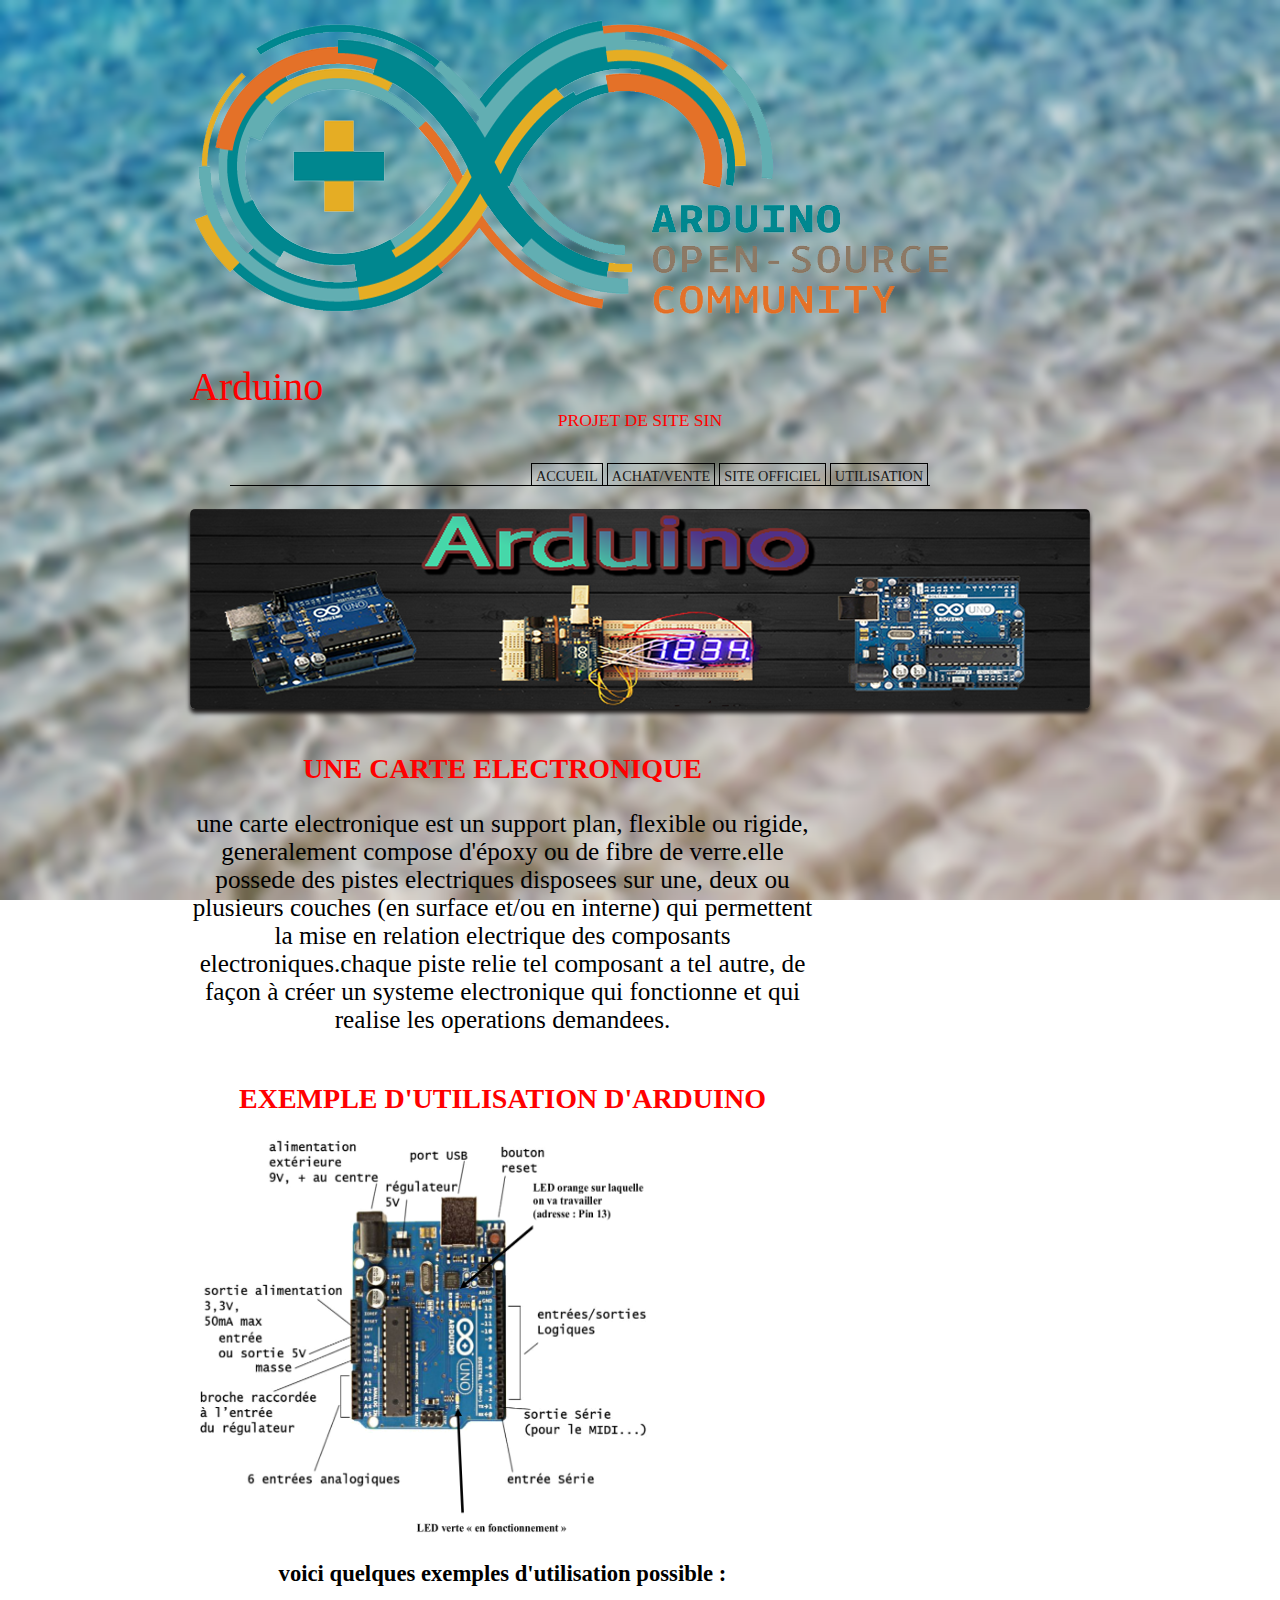
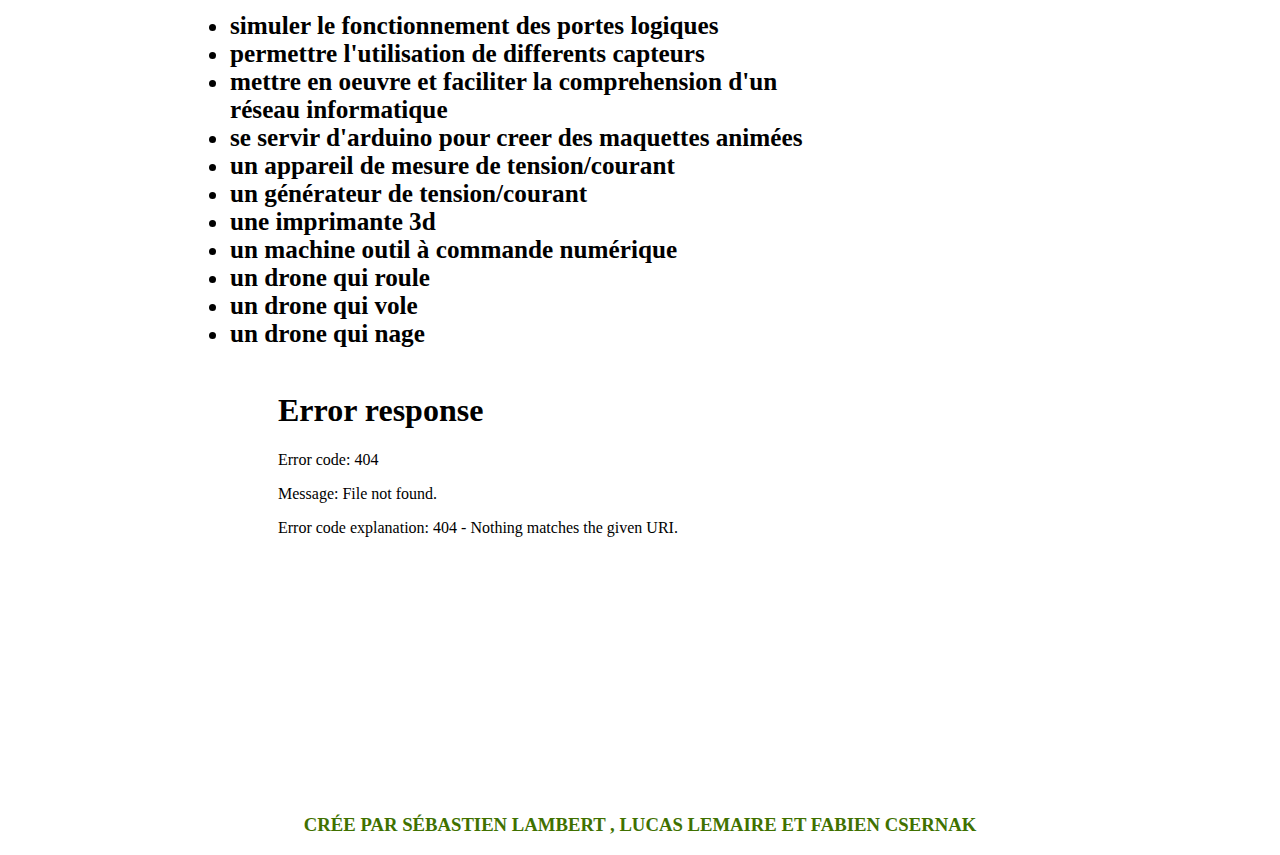
==== new 1.html @ 0b936878 "Premier Commit" ====
<!DOCTYPE html>
<html>
    <head>
        <meta charset="utf-8" />
        <link rel="stylesheet" href="css2.css" />
        <title>Projet de SIN</title>
		<style type="text/css">
</style>

    </head>

    <body>

	<div class="bg-img"></div>
        <div id="bloc_page">
            <header>
                <div id="titre_principal">
                    <img src="arduino.png" alt="Logo de arduino" id="logo" />
                    <h1>Arduino</h1>
                    <h2>Projet de Site SIN</h2>
                </div>
                
                <nav>
                    <ul>
					<div id="menu">
					<ul id="onglets">
						<li><a href="new 1.html"> utilisation</a></li>
						<li><a href="https://www.arduino.cc/">Site officiel</a></li>
						<li><a href="http://fr.rs-online.com/web/b/arduino/?cm_mmc=FR-PPC-_-google-_-2_FR_FR_Suppliers_A-K_BMM-_-Arduino&mkwid=scWkmtXaj_dc|pcrid|85129379675|pkw|%2Barduino.|pmt|b|prd|&gclid=COeOze3ZsMkCFQsEwwod5dsIZQ">Achat/Vente</a></li>
                        <li><a href="test 2.html">Accueil</a></li>
					</ul>			
                </nav>
            </header>
            
			 <div id="banniere_image"> 
			 </div>
			 
            <section>
                <article>
					<h1><b>UNE CARTE ELECTRONIQUE<b/><h1>
					<p>Une carte electronique est un support plan, flexible ou rigide, generalement compose d'époxy ou de fibre de verre.Elle possede des pistes electriques disposees sur une, deux ou plusieurs couches 
(en surface et/ou en interne) qui permettent la mise en relation electrique des composants electroniques.Chaque piste relie tel composant a tel autre, de  façon à créer un systeme electronique qui fonctionne et 
qui realise les operations demandees.
					<p/>
				<article/>
				<aside>
				
				<h2><b>EXEMPLE D'UTILISATION D'ARDUINO<b/></h2>
				<img src="schema.png" width="500" height="400" alt="Mon Image" align="center">
				<p>Voici quelques exemples d'utilisation possible :<br/>
				<ul>
			<li>Simuler le fonctionnement des portes logiques<br/></li>
			<li>Permettre l'utilisation de differents capteurs<br/></li>
			<li>Mettre en oeuvre et faciliter la comprehension d'un réseau informatique<br/></li>
			<li>Se servir d'Arduino pour creer des maquettes animées<br/></li>
			<li>Un appareil de mesure de tension/courant<br/></li>
<li>Un générateur de tension/courant<br/></li>

<li>Une imprimante 3D<br/></li>

<li>Un machine outil à commande numérique<br/></li>

<li>Un drone qui roule<br/></li>

<li>Un drone qui vole<br/></li>

<li>Un drone qui nage<br/></li>
<ul/>
			</p>
			<EMBED SRC="arduino bapt.mp4" width="640" height="375" ></EMBED> 
			    <aside/>
            </section>
			<h3> Crée par Sébastien Lambert , Lucas Lemaire et  Fabien Csernak</h3>
			
    </body>
</html>
---- css2.css ----
font-family: 'Dayrom';
    src: url('polices/dayrom.eot');
    src: url('polices/dayrom.eot?#iefix') format('embedded-opentype'),
         url('polices/dayrom.woff') format('woff'),
         url('polices/dayrom.ttf') format('truetype'),
         url('polices/dayrom.svg#Dayrom') format('svg');
    font-weight: normal;
    font-style: normal;
}
/* Eléments principaux de la page */
body
{
    background: url('parquet.png');
    font-family: 'Trebuchet MS', Arial, sans-serif;
    color: #181818;
}
#bloc_page
{
    width: 900px;
    margin: auto;
}

section h1, footer h1, nav a
{
    font-family: Dayrom, serif;
    font-weight: normal;
    text-transform: uppercase;
}
/* Header */

#titre_principal
{
    display: inline-block;
}

header h1
{
    font-family: 'BallparkWeiner', serif;
    font-size: 2.5em;
    font-weight: normal;
	color:red;
	
}

#logo, header h1
{
    display: inline-block;
    margin-bottom: 0px;
}

header h2
{
    font-family: Dayrom, serif;
    font-size: 1.1em;
    margin-top: 0px;
    font-weight: normal;
}
	
/* Navigation */

nav
{
    display: inline-block;
    width: 740px;
    text-align: right;
}

nav ul
{
    list-style-type: none;
}

nav li
{
    display: inline-block;
    margin-right: 15px;
}

nav a
{
    font-size: 1.3em;
    color: #181818;
    padding-bottom: 3px;
    text-decoration: none;
}

nav a:hover
{
    color: #760001;
    border-bottom: 3px solid #760001;

}
#onglets
{
    font : bold 11px Batang, arial, serif;
    list-style-type : none;
    padding-bottom : 24px;
    border-bottom : 1px solid #000000;
    margin-left : 0;
}
#onglets li
{
    float : right;
    height : 21px; 
    background-color: #999999999;
    margin : 2px 2px 0 2px !important;
    margin : 1px 2px 0 2px; 
    border : 1px solid #000000
}
#onglets li.active
{
    border-bottom: 1px solid #000000;
    background-color: #005410000;
}
#onglets a
{
    display : block;
    color : #05489894994;
    text-decoration : none;
    padding : 4px;
}
#onglets a:hover
{
    background : #000095959;
}

/* Bannière */

#banniere_image
{
    margin-top: 3px;
    height: 200px;
    border-radius: 5px;
    background: url('ps 3 ard.png') no-repeat;
    position: relative;
    box-shadow: 0px 4px 4px #1c1a19;
    margin-bottom: 25px;
}


/* Corps */

article
{
    display: inline-block;
    vertical-align: top;
    text-align: justify;
}

article
{
    width: 625px;
    margin-right: 15px;
}

.ico_categorie
{
    vertical-align: middle;
    margin-right: 8px;
}

article p
{
    color: black;
    font-size: 0.9em;
	text-align:center;
	text-transform : lowercase;
}
h1 {
    font-size: 28px;
	text-align:center;
	color:red;
}
h2
{
    font-size: 28px;
	text-align:center;
	color:red;
	text-transform : uppercase;
}
body {
background-image: url(sans1.png); 
background-position: center center;
background-repeat: no-repeat; 
background-attachment: fixed; 
background-size: cover; 
-moz-background-size: 100% 100%;     /* Gecko 1.9.2 (Firefox 3.6) */
-o-background-size: 100% 100%;        /* Opera 9.5 */
-webkit-background-size: 100% 100%;   /* Safari 3.0 */
background-size: 100% 100%;           /* Gecko 2.0 (Firefox 4.0) > CSS3 */ 
}

.separation{
	clear: both;
	position: center;
	margin-top :1px;
	margin-left: 250px;
	height: 50px;
	width : 1px;
	background: green;
	}
	
	h3{
	color:#407100;
	text-align:center;
	text-transform : uppercase;
}

aside
{
    color: black;
    font-size: 0.9em;
	text-align:left;
	text-transform : lowercase;
}
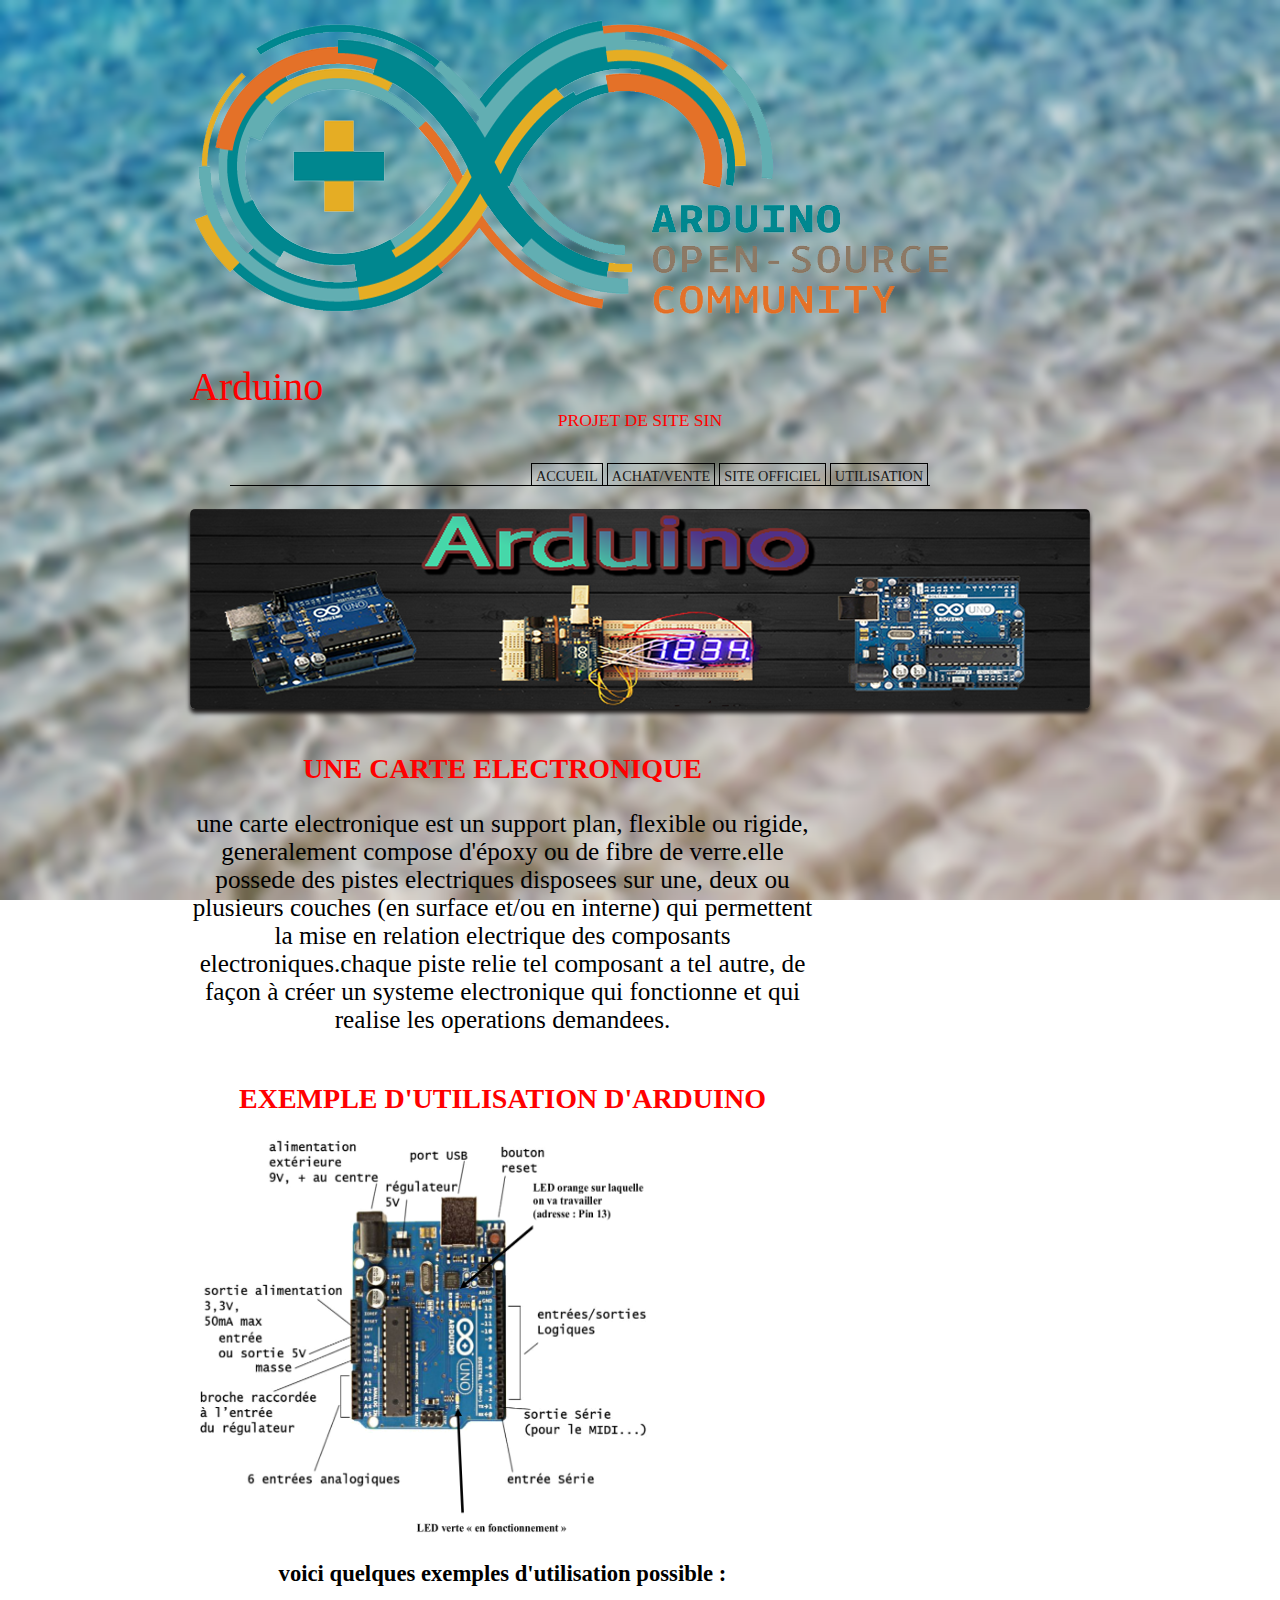
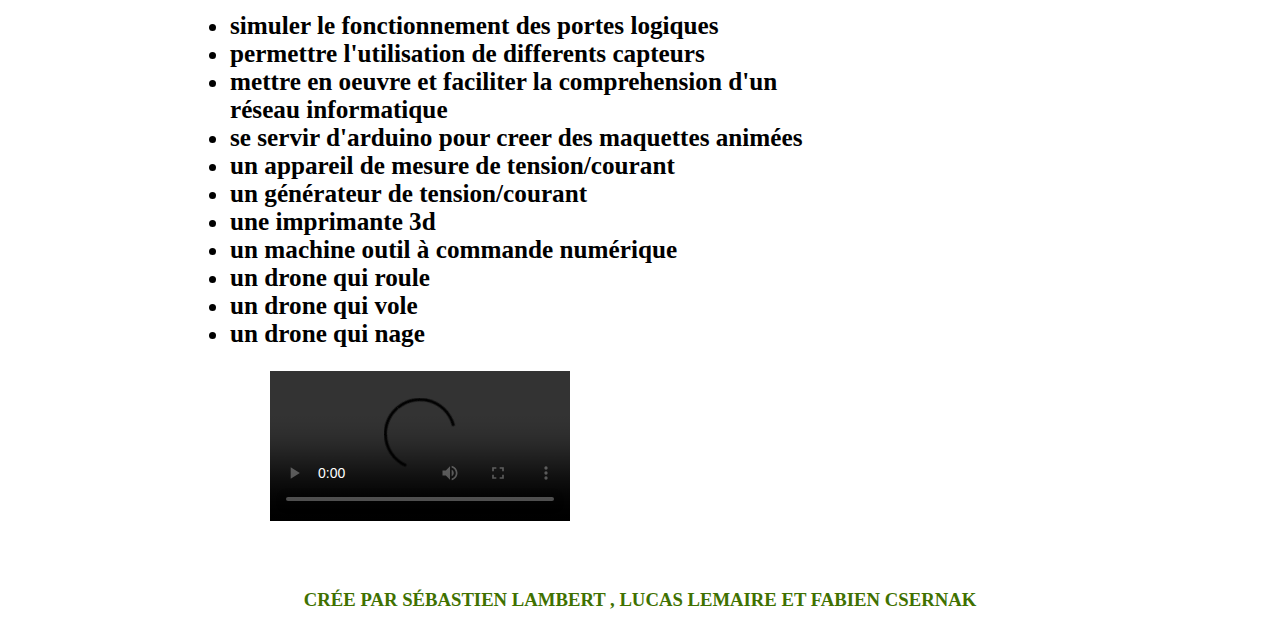
==== commit 3f33d4f8: "Final Update 22/01/2016" ====
--- a/new 1.html
+++ b/new 1.html
@@ -67,10 +67,10 @@
 <li>Un drone qui nage<br/></li>
 <ul/>
 			</p>
-			<EMBED SRC="arduino bapt.mp4" width="640" height="375" ></EMBED> 
-			    <aside/>
+			   <video src="arduino bapt.mp4" controls>
+				</video>
+			  <aside/>
             </section>
 			<h3> Crée par Sébastien Lambert , Lucas Lemaire et  Fabien Csernak</h3>
-			
     </body>
 </html>